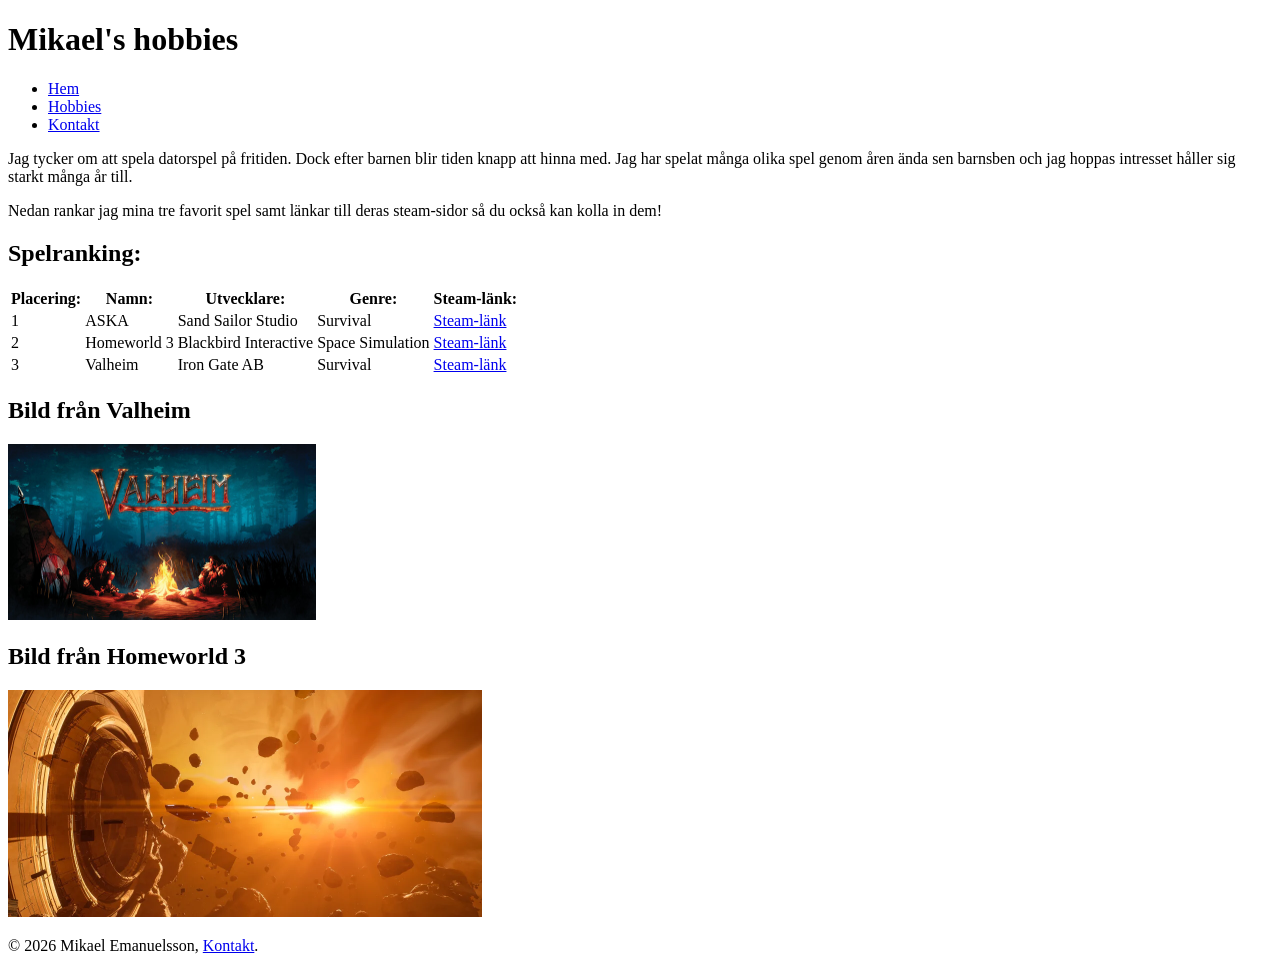
==== hobby.html @ 994dbe55 "La till alla filer från moment 1" ====
<!doctype html>
<html lang="sv">
    <head>
        <meta charset="UTF-8">
        <meta name="viewport" content="width=device-width, initial-scale=1.0">
        <title>Micke E, Hobbies</title>
    </head>

    <body>
        <header>
        <h1>Mikael's hobbies</h1>
        <nav>
            <ul>
                <li><a href="index.html">Hem</a></li>
                <li><a href="hobby.html">Hobbies</a></li>
                <li><a href="kontakt.html">Kontakt</a></li>
            </ul>
        </nav>
        </header>
     
        <main>
        <p>Jag tycker om att spela datorspel på fritiden. Dock efter barnen blir tiden knapp att hinna med. Jag har spelat många olika spel genom åren ända sen barnsben och jag hoppas intresset håller sig starkt många år till.</p>
        <p>Nedan rankar jag mina tre favorit spel samt länkar till deras steam-sidor så du också kan kolla in dem!</p>
        <h2>Spelranking:</h2>
        <table>
            <thead>
                <tr>
                    <th>Placering:</th>
                    <th>Namn:</th>
                    <th>Utvecklare:</th>
                    <th>Genre:</th>
                    <th>Steam-länk:</th>
                </tr>
            </thead>
            <tbody>
                <tr>
                    <td>1</td>
                    <td>ASKA</td>
                    <td>Sand Sailor Studio</td>
                    <td>Survival</td>
                    <td><a href="https://store.steampowered.com/app/1898300/?snr=1_5_9__205" target="_blank" rel="noopener">Steam-länk</a></td>
                </tr>
                <tr>
                    <td>2</td>
                    <td>Homeworld 3</td>
                    <td>Blackbird Interactive</td>
                    <td>Space Simulation</td>
                    <td><a href="https://store.steampowered.com/app/1840080/?snr=1_5_9__205" target="_blank" rel="noopener">Steam-länk</a></td>
                </tr>
                <tr>
                    <td>3</td>
                    <td>Valheim</td>
                    <td>Iron Gate AB</td>
                    <td>Survival</td>
                    <td><a href="https://store.steampowered.com/app/892970/?snr=1_5_9__205" target="_blank" rel="noopener">Steam-länk</a></td>
                </tr>
            </tbody>
        </table>
        <h2>Bild från Valheim</h2>
        <img src="images/valheim.jpg" alt="Titelskärmen från spelet Valheim" width="308" height="176">
        <h2>Bild från Homeworld 3</h2>
        <img src="images/homeworld3.webp" alt="Skärmdump från spelet Homeworld 3" width="474" height="227">
        </main>
        <footer>
            <p>&copy; 2026 Mikael Emanuelsson, <a href="kontakt.html">Kontakt</a>.</p>
        </footer>
    </body>
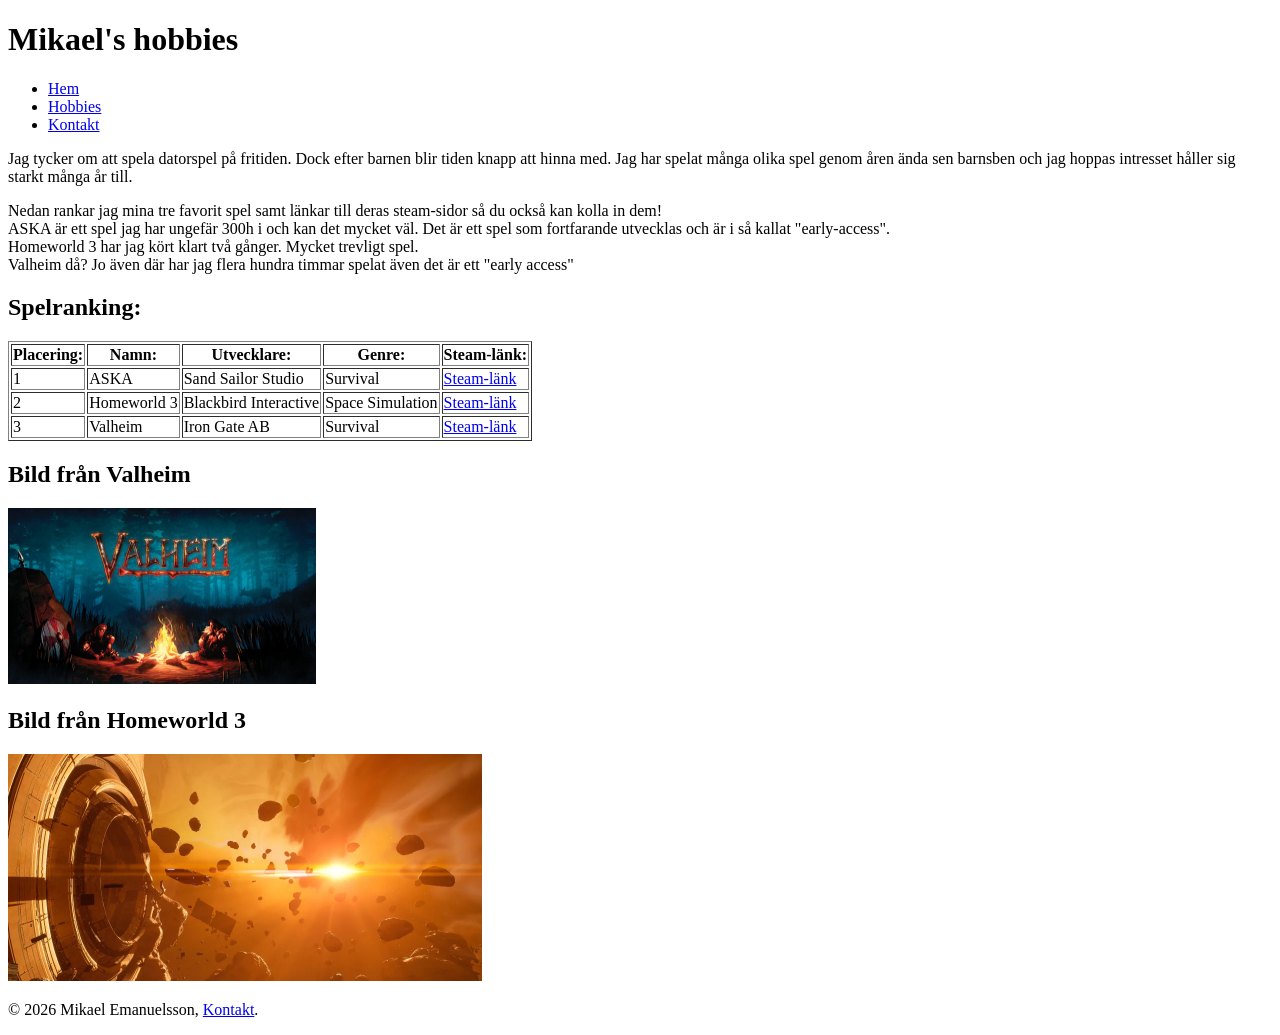
==== commit eeaf3d50: "La till table border och lite mer text på hobby.html samt skapade readme.md" ====
--- a/hobby.html
+++ b/hobby.html
@@ -20,9 +20,9 @@
      
         <main>
         <p>Jag tycker om att spela datorspel på fritiden. Dock efter barnen blir tiden knapp att hinna med. Jag har spelat många olika spel genom åren ända sen barnsben och jag hoppas intresset håller sig starkt många år till.</p>
-        <p>Nedan rankar jag mina tre favorit spel samt länkar till deras steam-sidor så du också kan kolla in dem!</p>
+        <p>Nedan rankar jag mina tre favorit spel samt länkar till deras steam-sidor så du också kan kolla in dem!<br> ASKA är ett spel jag har ungefär 300h i och kan det mycket väl. Det är ett spel som fortfarande utvecklas och är i så kallat "early-access".<br>Homeworld 3 har jag kört klart två gånger. Mycket trevligt spel.<br>Valheim då? Jo även där har jag flera hundra timmar spelat även det är ett "early access"</p>
         <h2>Spelranking:</h2>
-        <table>
+        <table border="1">
             <thead>
                 <tr>
                     <th>Placering:</th>
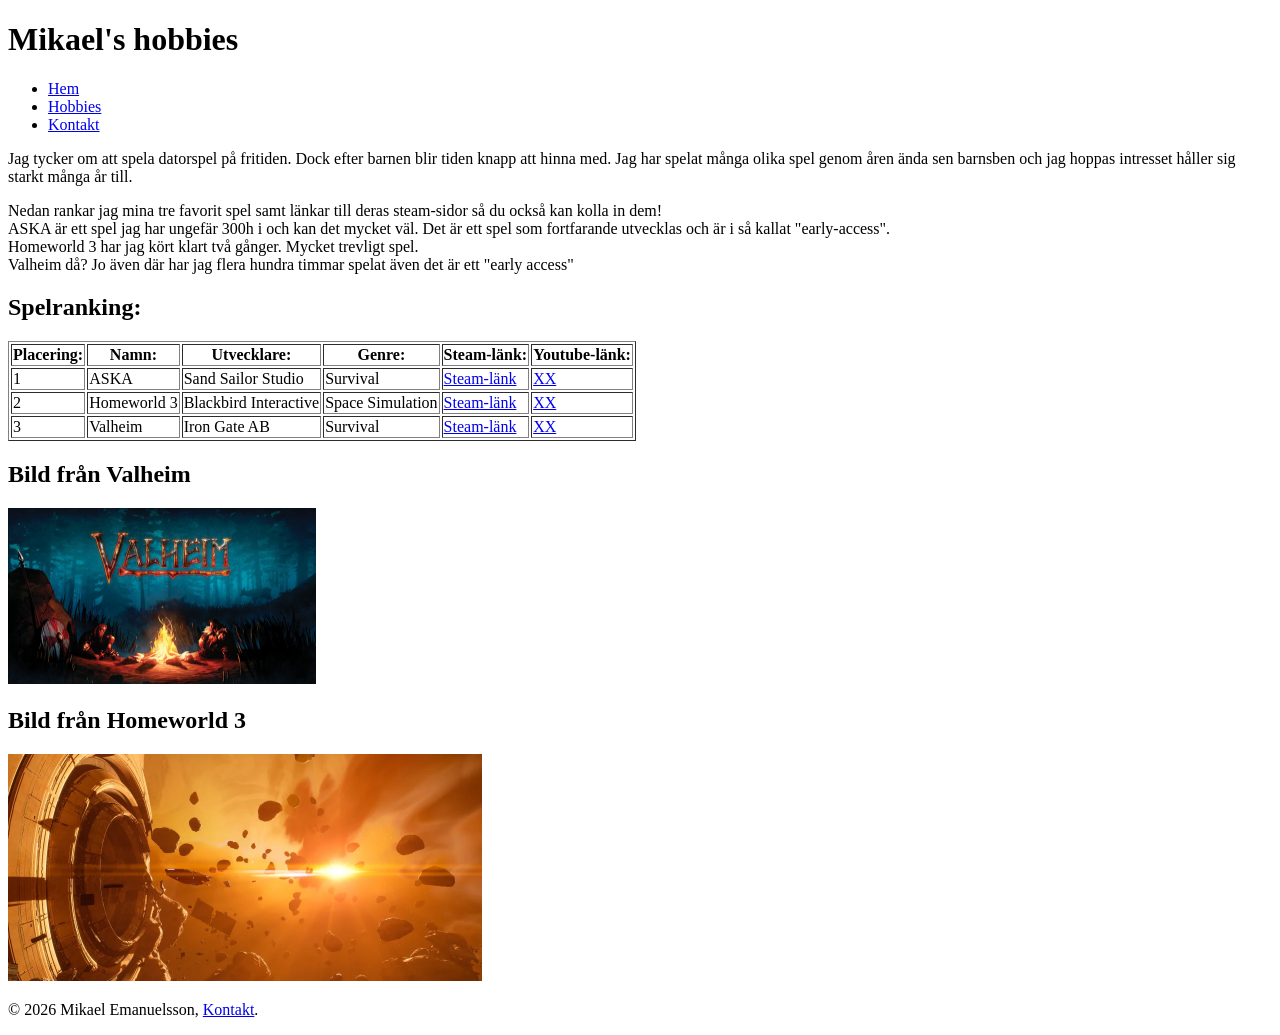
==== commit 9a6870b7: "La till text i readme.md" ====
--- a/hobby.html
+++ b/hobby.html
@@ -30,6 +30,7 @@
                     <th>Utvecklare:</th>
                     <th>Genre:</th>
                     <th>Steam-länk:</th>
+                    <th>Youtube-länk:</th>
                 </tr>
             </thead>
             <tbody>
@@ -39,6 +40,7 @@
                     <td>Sand Sailor Studio</td>
                     <td>Survival</td>
                     <td><a href="https://store.steampowered.com/app/1898300/?snr=1_5_9__205" target="_blank" rel="noopener">Steam-länk</a></td>
+                    <td><a href="XX" target="_blank" rel="noopener">XX</a></td>
                 </tr>
                 <tr>
                     <td>2</td>
@@ -46,6 +48,7 @@
                     <td>Blackbird Interactive</td>
                     <td>Space Simulation</td>
                     <td><a href="https://store.steampowered.com/app/1840080/?snr=1_5_9__205" target="_blank" rel="noopener">Steam-länk</a></td>
+                    <td><a href="XX" target="_blank" rel="noopener">XX</a></td>
                 </tr>
                 <tr>
                     <td>3</td>
@@ -53,6 +56,7 @@
                     <td>Iron Gate AB</td>
                     <td>Survival</td>
                     <td><a href="https://store.steampowered.com/app/892970/?snr=1_5_9__205" target="_blank" rel="noopener">Steam-länk</a></td>
+                    <td><a href="XX" target="_blank" rel="noopener">XX</a></td>
                 </tr>
             </tbody>
         </table>
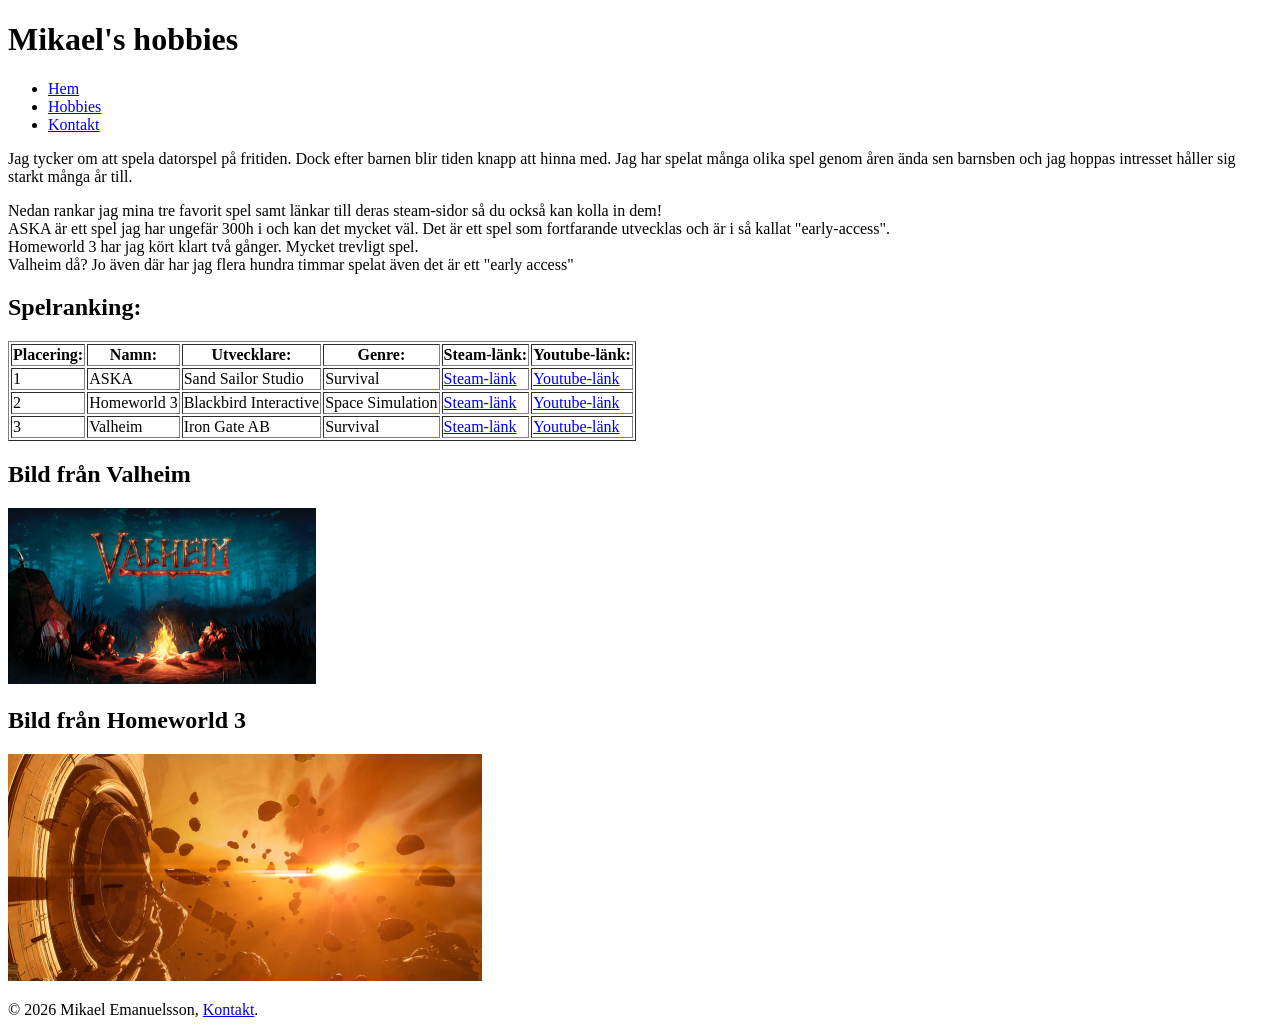
==== commit 97585149: "Uppdaterade hobby.html med kompletta youtubelänkar" ====
--- a/hobby.html
+++ b/hobby.html
@@ -40,7 +40,7 @@
                     <td>Sand Sailor Studio</td>
                     <td>Survival</td>
                     <td><a href="https://store.steampowered.com/app/1898300/?snr=1_5_9__205" target="_blank" rel="noopener">Steam-länk</a></td>
-                    <td><a href="XX" target="_blank" rel="noopener">XX</a></td>
+                    <td><a href="https://www.youtube.com/watch?v=mhaM1cJShXQ" target="_blank" rel="noopener">Youtube-länk</a></td>
                 </tr>
                 <tr>
                     <td>2</td>
@@ -48,7 +48,7 @@
                     <td>Blackbird Interactive</td>
                     <td>Space Simulation</td>
                     <td><a href="https://store.steampowered.com/app/1840080/?snr=1_5_9__205" target="_blank" rel="noopener">Steam-länk</a></td>
-                    <td><a href="XX" target="_blank" rel="noopener">XX</a></td>
+                    <td><a href="https://www.youtube.com/watch?v=dzUgmE1EyIc" target="_blank" rel="noopener">Youtube-länk</a></td>
                 </tr>
                 <tr>
                     <td>3</td>
@@ -56,7 +56,7 @@
                     <td>Iron Gate AB</td>
                     <td>Survival</td>
                     <td><a href="https://store.steampowered.com/app/892970/?snr=1_5_9__205" target="_blank" rel="noopener">Steam-länk</a></td>
-                    <td><a href="XX" target="_blank" rel="noopener">XX</a></td>
+                    <td><a href="https://www.youtube.com/watch?v=liQLtCLq3tc" target="_blank" rel="noopener">Youtube-länk</a></td>
                 </tr>
             </tbody>
         </table>
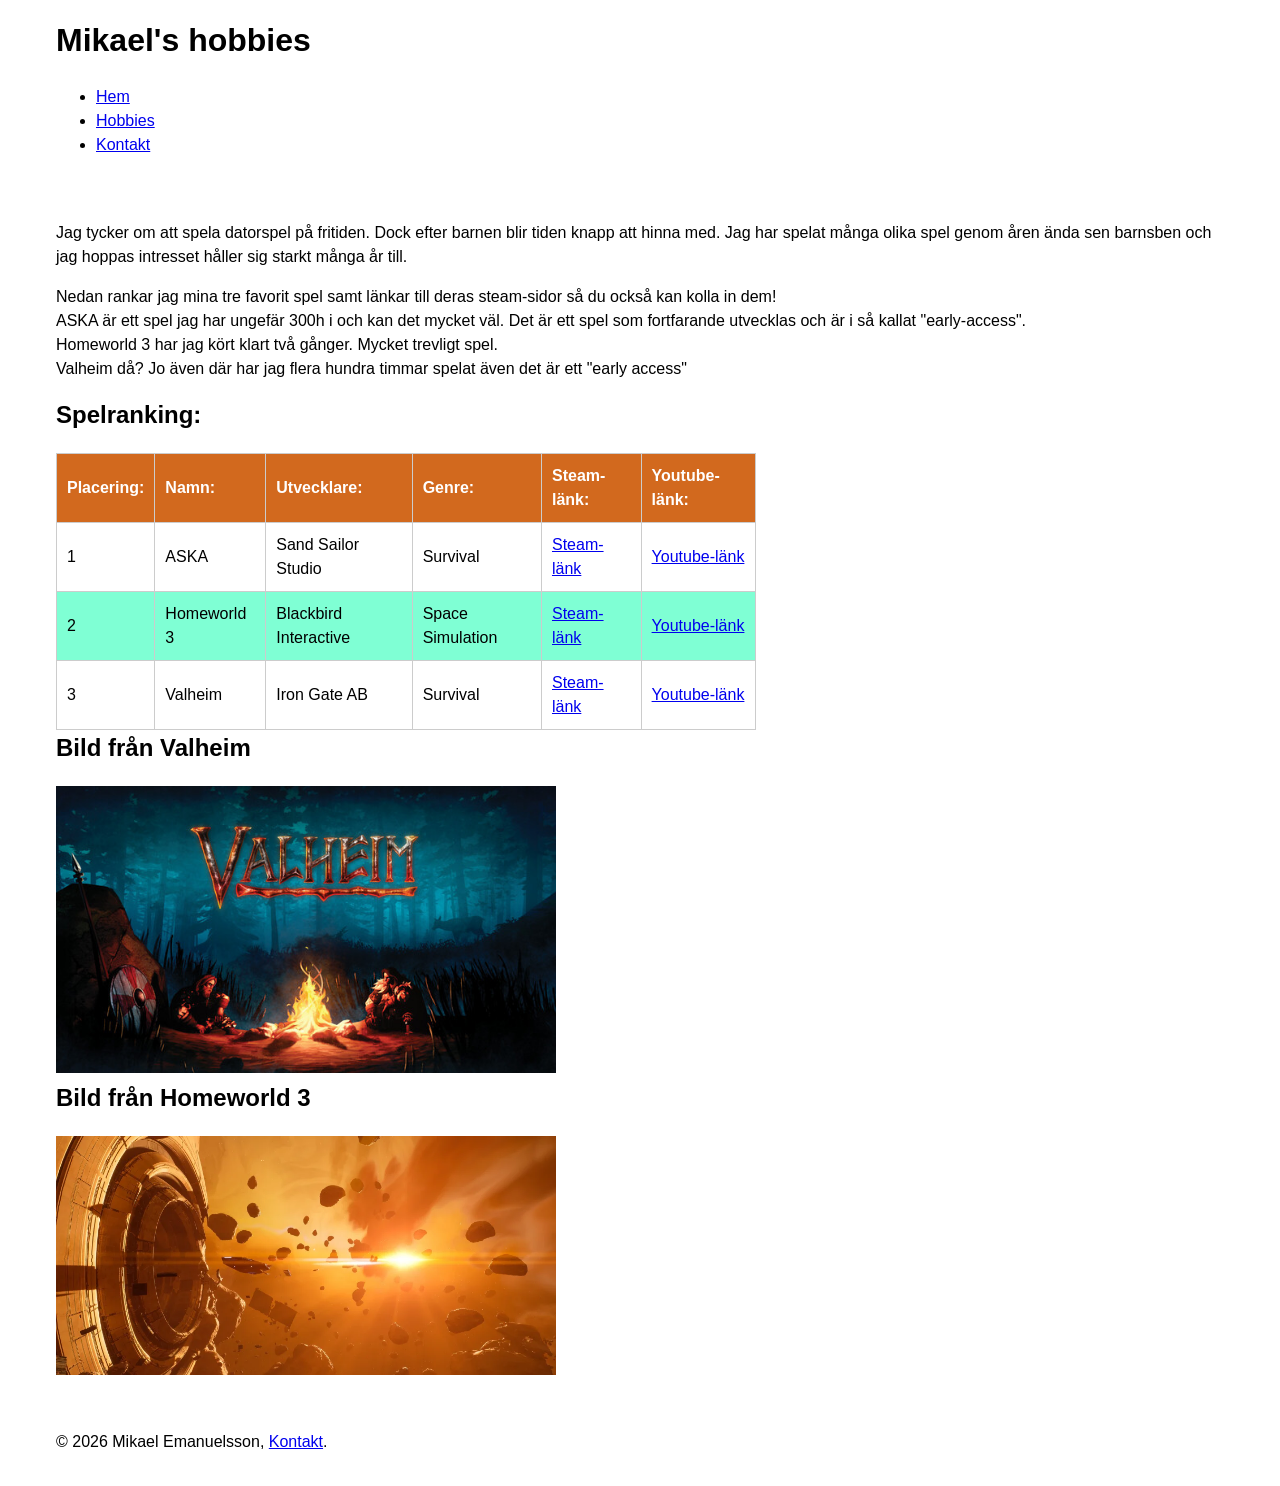
==== commit c5cb8b7c: "Skrev en del i CSS och la till style på html sidorna och lite info i readme" ====
--- a/hobby.html
+++ b/hobby.html
@@ -3,6 +3,7 @@
     <head>
         <meta charset="UTF-8">
         <meta name="viewport" content="width=device-width, initial-scale=1.0">
+        <link rel="stylesheet" href="css/style.css">
         <title>Micke E, Hobbies</title>
     </head>
 
--- a/css/style.css
+++ b/css/style.css
@@ -0,0 +1,89 @@
+/* Grundinställningar */
+
+* {
+    box-sizing: border-box;
+}
+
+html {
+    font-size: 16px;
+}
+
+body {
+    margin: 0;
+    font-family: Verdana, Geneva, Tahoma, sans-serif;
+    line-height: 1.5;
+}
+
+
+/* Layout */
+
+header,
+main,
+footer {
+    max-width: 1200px;
+    margin: 0 auto;
+    padding: 1rem;
+}
+img {
+    max-width: 500px;
+    width: 100%;
+    height: auto;
+}
+
+label
+{
+    display: block;
+    margin-bottom: 5px;
+}
+input
+{
+    width: 100%;
+    padding: 8px;
+    border-radius: 4px;
+    border: 1px solid #ccc;
+    box-sizing: border-box;
+    margin-bottom: 10px;
+}
+button
+{
+    padding: 10px 15px;
+    border-radius: 4px;
+    border: 1px solid #ccc;
+}
+table
+{
+    width: 100%;
+    max-width: 700px;
+    border-collapse: collapse;
+}
+th,
+td
+{
+    padding: 10px;
+    border: 1px solid #ccc;
+    text-align: left;
+}
+thead
+{
+    background-color: chocolate;
+    color: white;
+}
+tbody tr:nth-child(even)
+{
+    background-color: aquamarine;
+}
+tbody tr:hover
+{
+    background-color: aqua;
+}
+/* Typografi */
+
+h1,
+h2,
+h3 {
+    margin-top: 0;
+}
+
+p {
+    margin-bottom: 1rem;
+}
